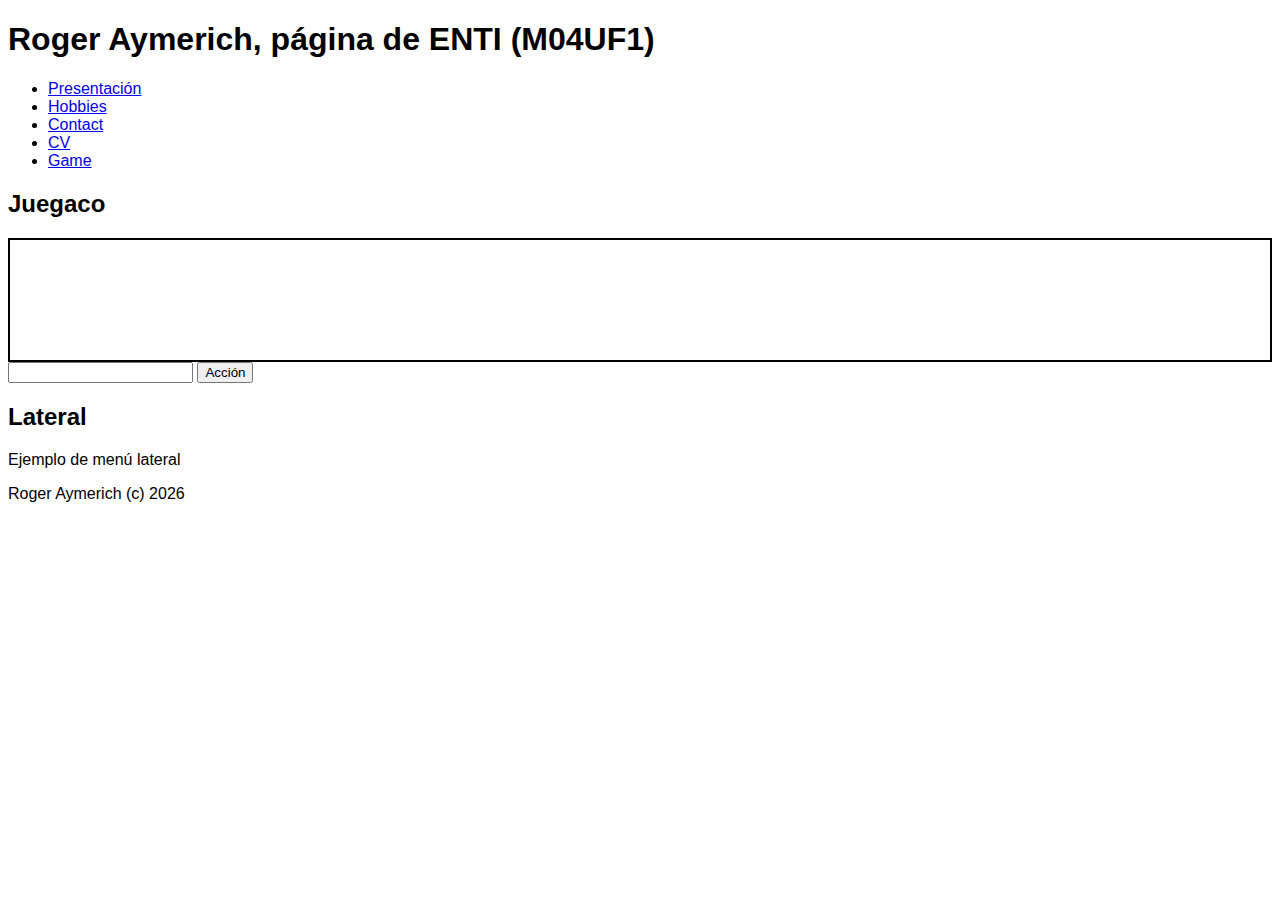
==== game2.html @ b25d58d2 "dfgdfgdfsg" ====
<!DOCTYPE html>
<html>
<head>
<title>Roger Aymerich, página de ENTI (M04UF1). Portada</title>
<link rel="preconnect" href="https://fonts.googleapis.com">
<link rel="preconnect" href="https://fonts.gstatic.com" crossorigin>
<link href="https://fonts.googleapis.com/css2?family=Unbounded:wght@200&display=swap" rel="stylesheet">
<link rel="preconnect" href="https://fonts.googleapis.com">
<link rel="preconnect" href="https://fonts.gstatic.com" crossorigin>
<link href="https://fonts.googleapis.com/css2?family=Montserrat:ital,wght@1,100&family=Unbounded:wght@200&display=swap" rel="stylesheet">
<link rel="stylesheet" href="base.css" />
<link rel="stylesheet" href="game.css" />

<script>
function game (data)
{
console.log(data.rooms[0].name);
}

fetch("https://aymerichrogerguardia.github.io/game.json").then(response => response.json()).then(data => game(data));
</script>


</head>
<body>
<header>
	<h1>Roger Aymerich, página de ENTI (M04UF1)</h1>
	<nav>
	<ul id="main-menu">
	<li id="menu-presentation"><a href="index.html">Presentación</a></li>
	<li id="menu-hobbies"><a href="hobbies.html">Hobbies</a></li>
	<li id="menu-contact"><a href="contact.html">Contact</a></li>
	<li id="menu-cv"><a href="cv.html">CV</a></li>
	<li id="menu-game"><a href="game.html">Game</a></li>
	</ul>
	</nav>
</header>

<main>

<article>
<h2>Juegaco</h2>

<form>
<div id="terminal"></div>
<input type="text" id="comands" />
<input type="submit" value="Acción" />
<form>

</article>
<aside>
<h2>Lateral</h2>
<p>Ejemplo de menú lateral</p>
</aside>
</main>

<footer>
<p>Roger Aymerich (c) <span id="footer-year">2022</span></p>
<script>
document.getElementById("footer-year").innerHTML = new Date().getFullYear();
</script>
</footer>
</body>
</html>
---- base.css ----
html{
	font-family: 'Ubuntu', sans-serif;
}


h1, h2, h3, h4, h5, h6{
	

header, h1, nav, main, article, aside, footer{
	padding:0;
	margin:0;
	border:1px solid black;
}

header{
	display:flex;
}

nav{
	display:flex;
}

main{
	display:flex;
}


@media (max-width: 600px) {
	main{
		flex-direction:column;
	}
	article{
		flex-basis:100%;
	}
	aside{
		flex-basis:100%;
	}
}
---- game.css ----
#terminal{
	border:2px solid black;
	min-width:240px;
	min-height:120px;
}
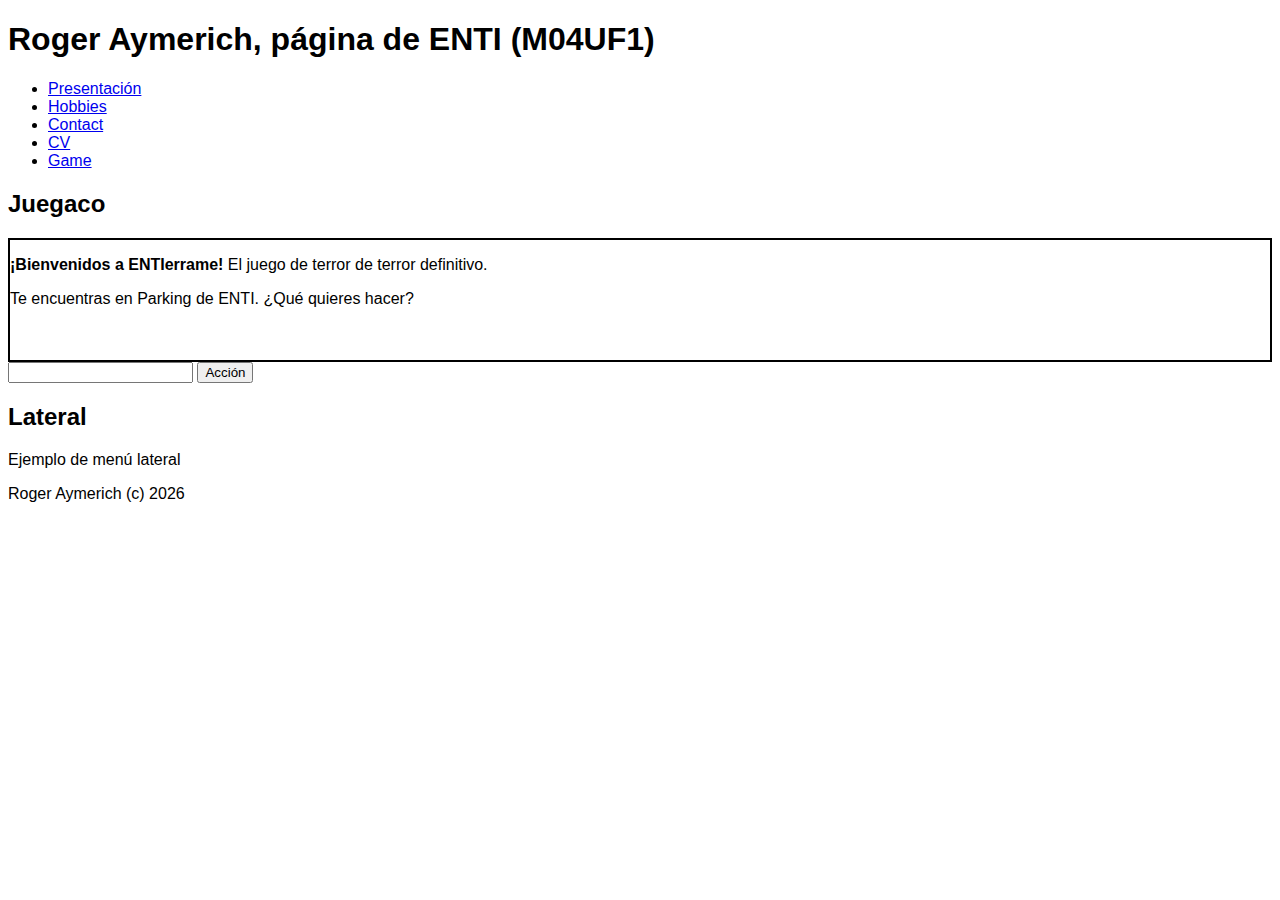
==== commit 8d2b2c43: "enti" ====
--- a/game2.html
+++ b/game2.html
@@ -12,9 +12,16 @@
 <link rel="stylesheet" href="game.css" />
 
 <script>
+
+let game_data;
+
 function game (data)
 {
-console.log(data.rooms[0].name);
+	game_data = data;
+	
+	document.getElementById("terminal").innerHTML = "<p><strong>¡Bienvenidos a ENTIerrame!</strong> El juego de terror de terror definitivo.</p>";
+	document.getElementById("terminal").innerHTML += "<p>Te encuentras en "+game_data.rooms[0].name+". ¿Qué quieres hacer?</p>";
+	console.log(data.rooms[0].name);
 }
 
 fetch("https://aymerichrogerguardia.github.io/game.json").then(response => response.json()).then(data => game(data));
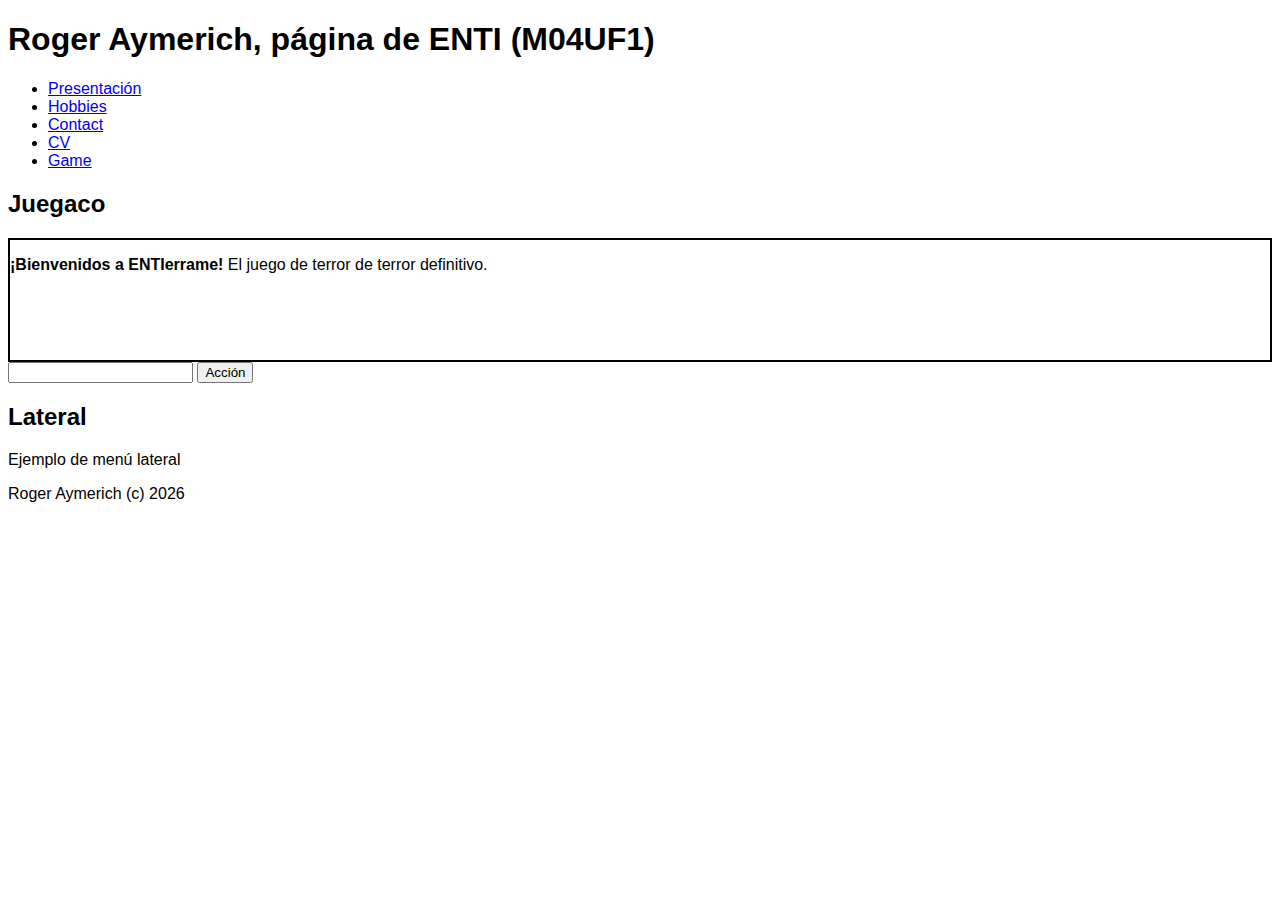
==== commit b1ce19d1: "change" ====
--- a/game2.html
+++ b/game2.html
@@ -20,7 +20,7 @@
 	game_data = data;
 	
 	document.getElementById("terminal").innerHTML = "<p><strong>¡Bienvenidos a ENTIerrame!</strong> El juego de terror de terror definitivo.</p>";
-	document.getElementById("terminal").innerHTML += "<p>Te encuentras en "+game_data.rooms[0].name+". ¿Qué quieres hacer?</p>";
+	document.getElementById("terminal").innerHTML += "<p>Te encuentras en "+game_data.rooms[current.room].name+". ¿Qué quieres hacer?</p>";
 	console.log(data.rooms[0].name);
 }
 
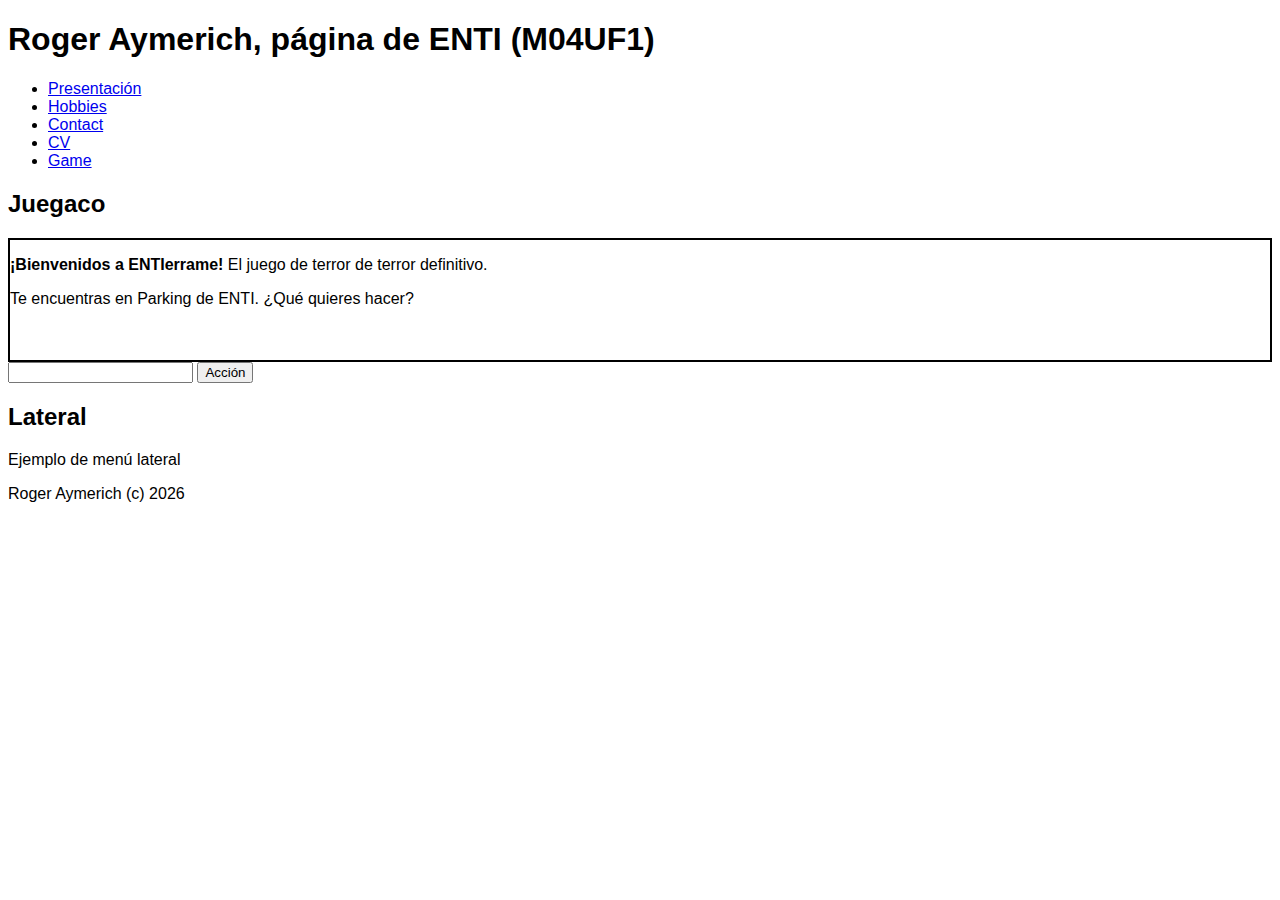
==== commit e0c6503b: "parse" ====
--- a/game2.html
+++ b/game2.html
@@ -14,14 +14,43 @@
 <script>
 
 let game_data;
+let current_room = 0;
+let items_picked = [];
 
-function game (data)
+function game(data)
 {
 	game_data = data;
 	
 	document.getElementById("terminal").innerHTML = "<p><strong>¡Bienvenidos a ENTIerrame!</strong> El juego de terror de terror definitivo.</p>";
-	document.getElementById("terminal").innerHTML += "<p>Te encuentras en "+game_data.rooms[current.room].name+". ¿Qué quieres hacer?</p>";
-	console.log(data.rooms[0].name);
+	document.getElementById("terminal").innerHTML += "<p>Te encuentras en "+game_data.rooms[current_room].name+". ¿Qué quieres hacer?</p>";
+	
+}
+
+function parseCommand (command)
+{
+
+}
+
+function parseInstruction (instruction)
+{
+
+}
+
+function readAction (){
+	let instruction = document.getElementById("commands").value;
+	
+	let data = instruction.split(" ");
+	
+	if (data.length == 0){
+		document.getElementById("terminal").innerHTML += "<p><strong>Error</strong>: escribe una instrucción</p>";
+	return;
+	}
+	if (data.length == 1){
+	parseCommand(data[0]);
+	}
+	else{
+	parseInstruction(data);
+	}
 }
 
 fetch("https://aymerichrogerguardia.github.io/game.json").then(response => response.json()).then(data => game(data));
@@ -30,6 +59,7 @@
 
 </head>
 <body>
+
 <header>
 	<h1>Roger Aymerich, página de ENTI (M04UF1)</h1>
 	<nav>
@@ -42,7 +72,6 @@
 	</ul>
 	</nav>
 </header>
-
 <main>
 
 <article>
@@ -50,9 +79,9 @@
 
 <form>
 <div id="terminal"></div>
-<input type="text" id="comands" />
-<input type="submit" value="Acción" />
-<form>
+<input type="text" id="commands" />
+<input type="submit" value="Acción" onclick="readAction(); return false;" />
+</form>
 
 </article>
 <aside>
@@ -68,4 +97,6 @@
 </script>
 </footer>
 </body>
-</html>+</html>
+
+
